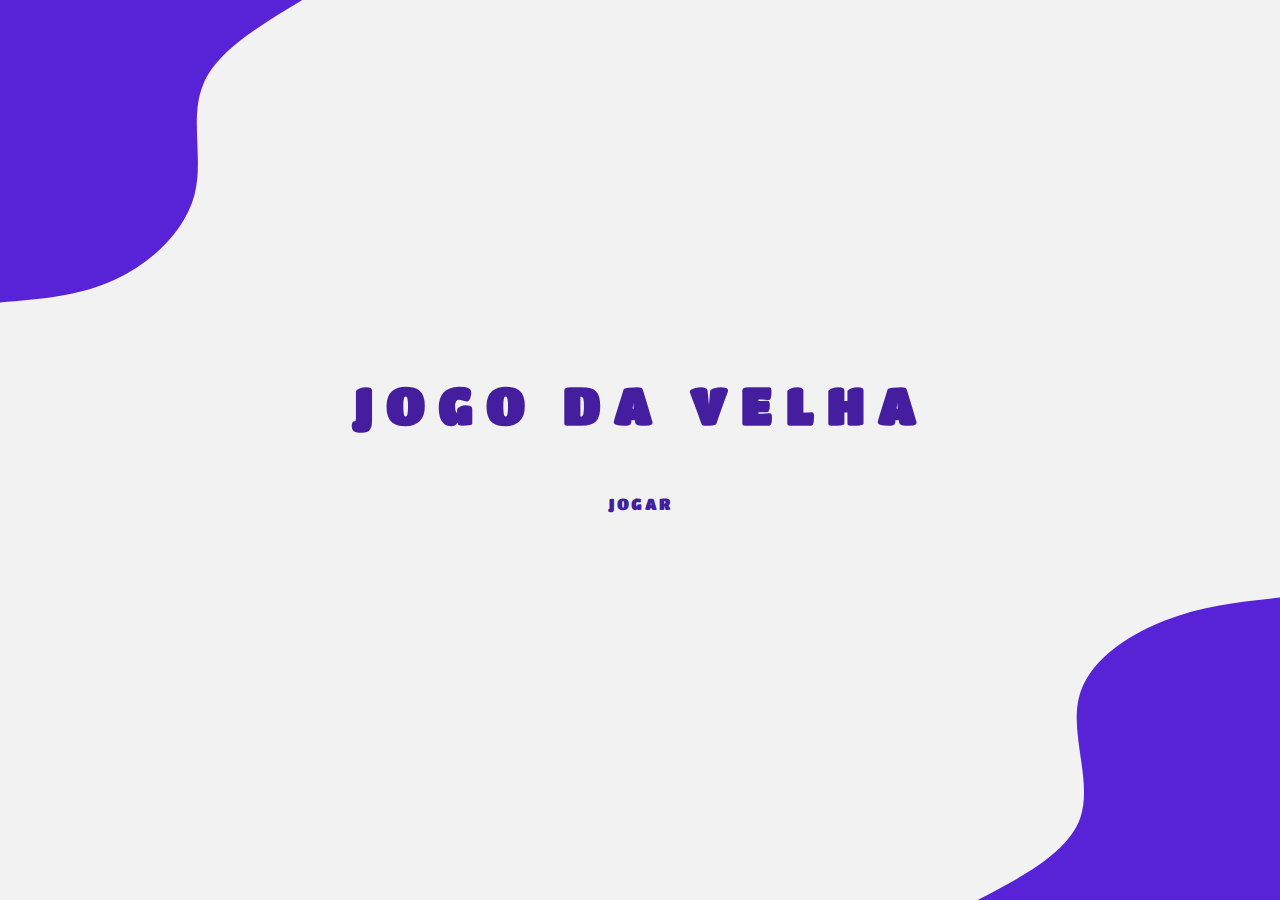
==== index.html @ 7e34da88 "." ====
<!DOCTYPE html>
<html lang="pt-BR">

<head>
    <meta charset="UTF-8">
    <meta http-equiv="X-UA-Compatible" content="IE=edge">
    <meta name="viewport" content="width=device-width, initial-scale=1.0">
    <link rel="stylesheet" href="./style.css">
    <link rel="shortcut icon" type="imagex/png" href="./public/img/tic-tac-toe-hand-drawn-game.ico">
    <title>JOGO DA VELHA</title>
</head>

<body>

    <svg class="wave__top" viewBox="0 0 500 500" xmlns="http://www.w3.org/2000/svg"
        xmlns:xlink="http://www.w3.org/1999/xlink" version="1.1">
        <g transform="translate(0, 0)">
            <path
                d="M378 0C324.8 31.9 271.5 63.7 254.1 105.2C236.6 146.8 254.8 198 243.2 243.2C231.6 288.5 190.2 327.8 144.7 349.2C99.1 370.7 49.6 374.3 0 378L0 0Z"
                fill="#5822d6"></path>
        </g>
    </svg>

    <div class="main__container">

        <h1>JOGO DA VELHA</h1>

        <a href="./public/html/level.html">
            <button>JOGAR</button>
        </a>

    </div>

    <svg class="wave__bottom" viewBox="0 0 500 500" xmlns="http://www.w3.org/2000/svg"
        xmlns:xlink="http://www.w3.org/1999/xlink" version="1.1">
        <g transform="translate(500, 500)">
            <path
                d="M-378 0C-321.1 -29.6 -264.2 -59.2 -249.4 -103.3C-234.7 -147.4 -262.2 -206 -251.7 -251.7C-241.3 -297.5 -192.9 -330.3 -144.7 -349.2C-96.4 -368.1 -48.2 -373.1 0 -378L0 0Z"
                fill="#5822d6"></path>
        </g>
    </svg>



</body>

</html>
---- style.css ----
@import url('https://fonts.googleapis.com/css?family=Titan+One');

* {
    padding: 0;
    margin: 0;
    box-sizing: border-box;
    user-select: none;
    outline: none;
}

:root {
    /* --accentPrimary: #FCA814; */
    --accentPrimary: #441e9e;
    --backgroundPrimary: #f2f2f2;
}

body {
    width: 100vw;
    height: 100vh;
    background-color: var(--backgroundPrimary);
    position: relative;
    display: flex;
    justify-content: center;
    align-items: center;
}

.wave__top {
    width: 400px;
    height: 400px;
    position: absolute;
    left: 0;
    top: 0;
}

.main__container {
    display: flex;
    flex-direction: column;
    justify-content: center;
    align-items: center;
    gap: 3em;
}

.main__container h1 {
    font-size: 3.25rem;
    font-family: 'Titan One', cursive;
    letter-spacing: 0.25em;
    color: var(--accentPrimary);
}

.main__container button {
    z-index: 1;
    font-family: 'Titan One', cursive;
    position: relative;
    font-size: inherit;
    border-radius: 1em;
    letter-spacing: 0.15em;
    color: var(--accentPrimary);
    padding: 0.75em 1.5em;
    border: none;
    background-color: transparent;
    overflow: hidden;
    transition: color 0.4s ease-in-out;
}

.main__container button::before {
    content: '';
    z-index: -1;
    position: absolute;
    top: 50%;
    left: 50%;
    width: 1.75em;
    height: 1em;
    border-radius: 50%;
    background-color: var(--accentPrimary);
    transform-origin: center;
    transform: translate3d(-50%, -50%, 0) scale3d(0, 0, 0);
    transition: transform 0.45s ease-in-out;
}

.main__container button:hover {
    cursor: pointer;
    color: #F2F2F2;
}

.main__container button:hover::before {
    transform: translate3d(-50%, -50%, 0) scale3d(15, 15, 15);
}

.wave__bottom {
    width: 400px;
    height: 400px;
    position: absolute;
    right: 0;
    bottom: 0;
}
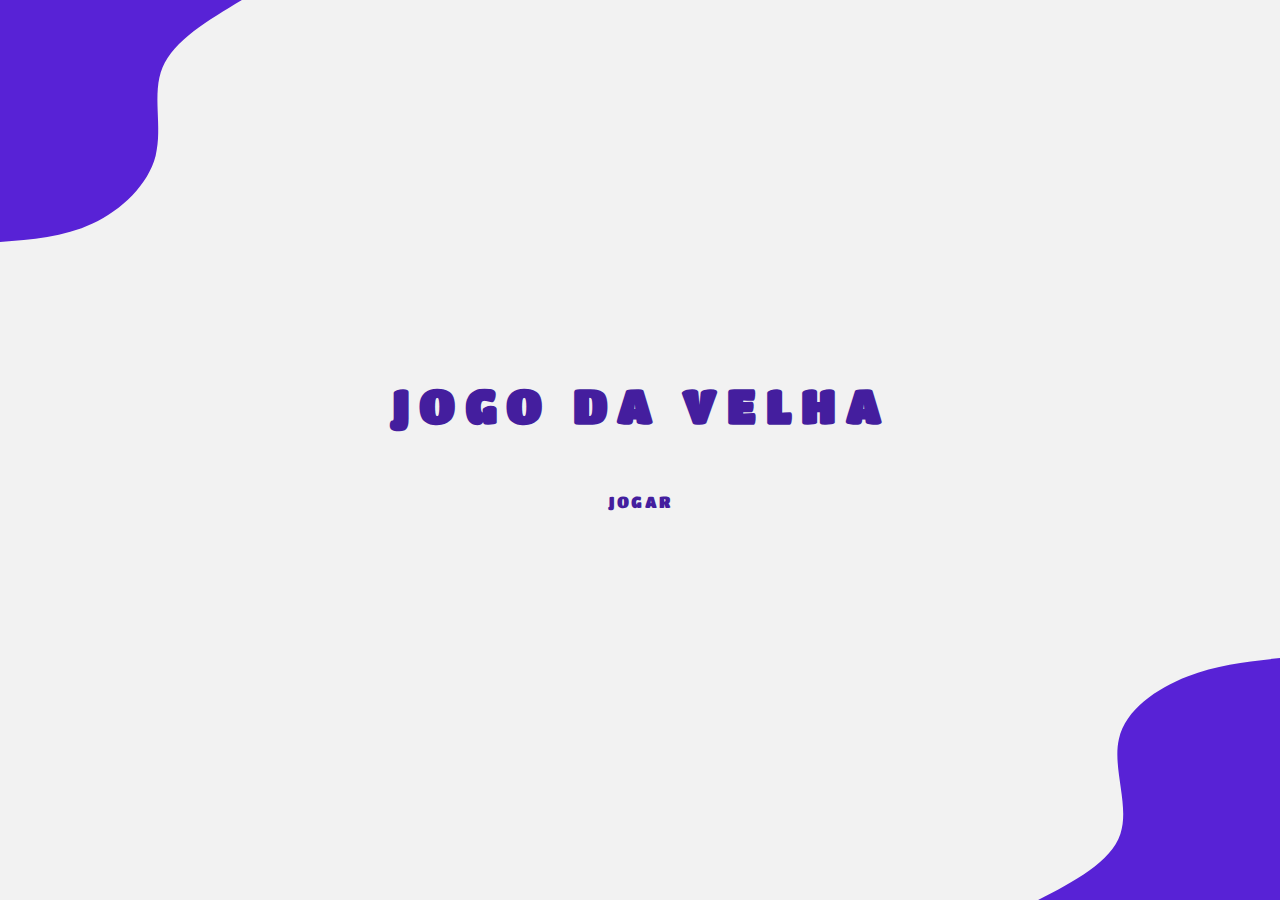
==== commit b93e8ace: "." ====
--- a/index.html
+++ b/index.html
@@ -2,45 +2,26 @@
 <html lang="pt-BR">
 
 <head>
-    <meta charset="UTF-8">
-    <meta http-equiv="X-UA-Compatible" content="IE=edge">
-    <meta name="viewport" content="width=device-width, initial-scale=1.0">
-    <link rel="stylesheet" href="./style.css">
-    <link rel="shortcut icon" type="imagex/png" href="./public/img/tic-tac-toe-hand-drawn-game.ico">
+    <meta charset="UTF-8" />
+    <meta http-equiv="X-UA-Compatible" content="IE=edge" />
+    <meta name="viewport" content="width=device-width, initial-scale=1.0" />
+    <link rel="stylesheet" href="./public/css/home.css" />
     <title>JOGO DA VELHA</title>
 </head>
 
 <body>
 
-    <svg class="wave__top" viewBox="0 0 500 500" xmlns="http://www.w3.org/2000/svg"
-        xmlns:xlink="http://www.w3.org/1999/xlink" version="1.1">
-        <g transform="translate(0, 0)">
-            <path
-                d="M378 0C324.8 31.9 271.5 63.7 254.1 105.2C236.6 146.8 254.8 198 243.2 243.2C231.6 288.5 190.2 327.8 144.7 349.2C99.1 370.7 49.6 374.3 0 378L0 0Z"
-                fill="#5822d6"></path>
-        </g>
-    </svg>
+    <img class="wave-top-left" src="./public/img/wave-top-left.svg">
 
-    <div class="main__container">
+    <div class="main-container">
 
         <h1>JOGO DA VELHA</h1>
 
-        <a href="./public/html/level.html">
-            <button>JOGAR</button>
-        </a>
+        <a href="./public/html/level.html"><button>JOGAR</button></a>
 
     </div>
 
-    <svg class="wave__bottom" viewBox="0 0 500 500" xmlns="http://www.w3.org/2000/svg"
-        xmlns:xlink="http://www.w3.org/1999/xlink" version="1.1">
-        <g transform="translate(500, 500)">
-            <path
-                d="M-378 0C-321.1 -29.6 -264.2 -59.2 -249.4 -103.3C-234.7 -147.4 -262.2 -206 -251.7 -251.7C-241.3 -297.5 -192.9 -330.3 -144.7 -349.2C-96.4 -368.1 -48.2 -373.1 0 -378L0 0Z"
-                fill="#5822d6"></path>
-        </g>
-    </svg>
-
-
+    <img class="wave-bottom-right" src="./public/img/wave-bottom-right.svg">
 
 </body>
 
--- a/public/css/home.css
+++ b/public/css/home.css
@@ -0,0 +1,95 @@
+@import url('https://fonts.googleapis.com/css?family=Titan+One');
+
+* {
+    padding: 0;
+    margin: 0;
+    box-sizing: border-box;
+    user-select: none;
+    outline: none;
+    font-family: 'Titan One', cursive;
+}
+
+:root {
+    --backgroundPrimary: #f2f2f2;
+    --backgroundSecondary: #441e9e;
+    --textPrimary: #f2f2f2;
+}
+
+body {
+    width: 100vw;
+    height: 100vh;
+    background-color: var(--backgroundPrimary);
+    position: relative;
+    display: flex;
+    justify-content: center;
+    align-items: center;
+    padding: 2em;
+}
+
+.wave-top-left {
+    width: 20em;
+    height: 20em;
+    position: absolute;
+    left: 0;
+    top: 0;
+}
+
+.main-container {
+    display: flex;
+    flex-direction: column;
+    justify-content: center;
+    align-items: center;
+    gap: 3em;
+}
+
+.main-container h1 {
+    font-size: 3rem;
+    letter-spacing: 0.20em;
+    color: var(--backgroundSecondary);
+}
+
+.main-container button {
+    z-index: 1;
+    position: relative;
+    font-size: inherit;
+    border-radius: 1em;
+    letter-spacing: 0.15em;
+    color: var(--backgroundSecondary);
+    padding: 0.75em 1.5em;
+    border: none;
+    background-color: transparent;
+    overflow: hidden;
+    transition: color 0.4s ease-in-out;
+}
+
+.main-container button::before {
+    content: '';
+    z-index: -1;
+    position: absolute;
+    top: 50%;
+    left: 50%;
+    width: 1.75em;
+    height: 1em;
+    border-radius: 50%;
+    background-color: var(--backgroundSecondary);
+    transform-origin: center;
+    transform: translate3d(-50%, -50%, 0) scale3d(0, 0, 0);
+    transition: transform 0.45s ease-in-out;
+}
+
+.main-container button:hover {
+    cursor: pointer;
+    color: #F2F2F2;
+}
+
+.main-container button:hover::before {
+    transform: translate3d(-50%, -50%, 0) scale3d(15, 15, 15);
+}
+
+.wave-bottom-right {
+    width: 20em;
+    height: 20em;
+    position: absolute;
+    right: 0;
+    bottom: 0;
+}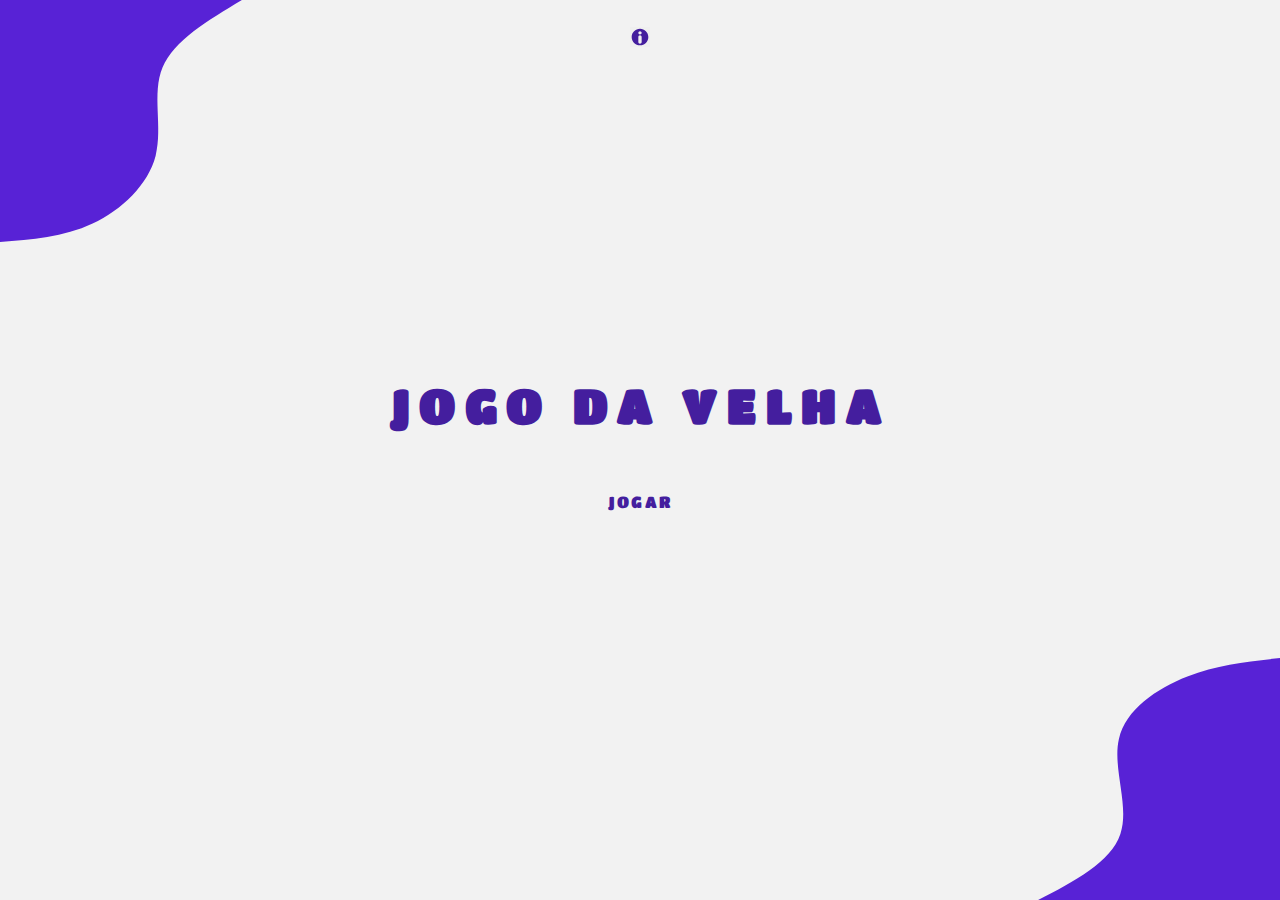
==== commit 527ba649: "." ====
--- a/index.html
+++ b/index.html
@@ -5,13 +5,28 @@
     <meta charset="UTF-8" />
     <meta http-equiv="X-UA-Compatible" content="IE=edge" />
     <meta name="viewport" content="width=device-width, initial-scale=1.0" />
+    <script src="https://code.jquery.com/jquery-3.6.0.min.js"
+        integrity="sha256-/xUj+3OJU5yExlq6GSYGSHk7tPXikynS7ogEvDej/m4=" crossorigin="anonymous"></script>
+    <script src="./public/js/homeInfo.js" defer></script>
     <link rel="stylesheet" href="./public/css/home.css" />
+    <link rel="stylesheet" href="./public/css/btnInfo.css">
     <title>JOGO DA VELHA</title>
 </head>
 
 <body>
 
     <img class="wave-top-left" src="./public/img/wave-top-left.svg">
+
+
+
+    <button class="click"><img class="info-icon" src="./public/img/info-icon.svg"></button>
+
+    <div class="message">
+        Jogo da Velha é um jogo de regras extremamente simples.
+        Objetivo do Jogo
+        Ser o primeiro a fazer uma sequencia de tres simbolos iguais, seja em uma linha, coluna ou diagonal!
+        <button class="okay">okay</button>
+    </div>
 
     <div class="main-container">
 
--- a/public/css/home.css
+++ b/public/css/home.css
@@ -33,6 +33,7 @@
     left: 0;
     top: 0;
 }
+
 
 .main-container {
     display: flex;
@@ -92,4 +93,22 @@
     position: absolute;
     right: 0;
     bottom: 0;
+}
+
+/* @media (max-width: 575px and 675px) { */
+
+@media (max-width: 575px) {
+
+    .main-container {
+        display: flex;
+        flex-direction: column;
+        justify-content: center;
+        align-items: center;
+        text-align: center;
+    }
+
+    .main-container h1 {
+        font-size: 2.25em;
+    }
+
 }--- a/public/css/btnInfo.css
+++ b/public/css/btnInfo.css
@@ -0,0 +1,105 @@
+@import url("https://fonts.googleapis.com/css?family=Montserrat:400,700");
+
+body {
+    position: relative;
+    outline: none;
+    user-select: none;
+}
+
+.click {
+    position: absolute;
+    top: 0;
+    width: 20px;
+    height: 20px;
+    margin-top: 2em;
+    cursor: pointer;
+    border: none;
+    transition: 0.25s;
+}
+
+.click:hover {
+    -moz-transform: scale(1.25);
+    -webkit-transform: scale(1.25);
+    -o-transform: scale(1.25);
+    -ms-transform: scale(1.25);
+    transform: scale(1.25);
+}
+
+/* .click:active {
+    background: #1b000f;
+} */
+
+/* .info-icon {
+    width: 25px;
+    height: 25px;
+    position: absolute;
+    top: 0;
+    margin-top: 2em;
+    cursor: pointer;
+    transition: 0.25s;
+}
+
+.info-icon:hover {
+    -moz-transform: scale(1.25);
+    -webkit-transform: scale(1.25);
+    -o-transform: scale(1.25);
+    -ms-transform: scale(1.25);
+    transform: scale(1.25);
+} */
+
+.message {
+    position: absolute;
+    top: calc(50% - 140px);
+    left: calc(50% - 300px);
+    width: 600px;
+    height: 300px;
+    z-index: 1000;
+    line-height: 1.5em;
+    background: #fff;
+    color: button;
+    padding: 60px;
+    color: #441e9e;
+    -moz-box-sizing: border-box;
+    box-sizing: border-box;
+    border-radius: 6px;
+    -webkit-transition: all 400ms cubic-bezier(0.68, -0.55, 0.265, 1.55);
+    transition: all 400ms cubic-bezier(0.68, -0.55, 0.265, 1.55);
+    -webkit-transform: scale(0);
+    -ms-transform: scale(0);
+    transform: scale(0);
+    opacity: 0;
+}
+
+.message.active {
+    -webkit-transform: scale(1);
+    -ms-transform: scale(1);
+    transform: scale(1);
+    opacity: 1;
+}
+
+.okay {
+    display: block;
+    height: 40px;
+    width: 300px;
+    margin: 40px auto 0;
+    background: #441e9e ;
+    border: none;
+    text-transform: uppercase;
+    color: #fff;
+    border-radius: 6px;
+    transition: 0.25s;
+    letter-spacing: 0.25em;
+}
+
+.okay:focus {
+    outline: none;
+}
+
+.okay:hover {
+    cursor: pointer;
+    background-color: #4b24a7;
+}
+
+/* .okay:active {
+    background: #ca4c22;
+} */